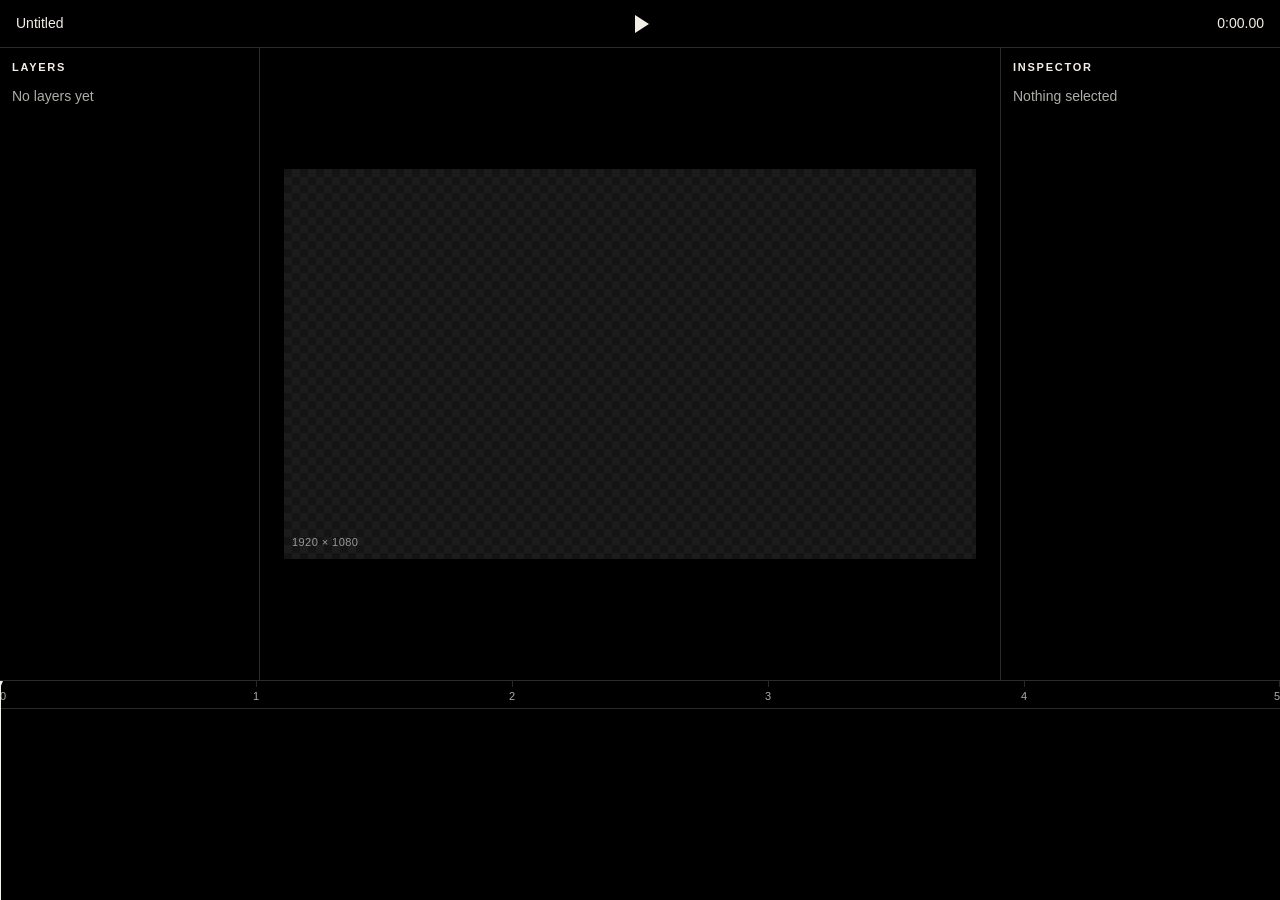
==== before-effects/index.html @ abf55a1f "Add the empty editing station so later tools have a frame. Co-authored-by: Cursor <cursoragent@curso" ====
<!DOCTYPE html>
<html lang="en">
<head>
  <meta charset="utf-8">
  <meta name="viewport" content="width=device-width, initial-scale=1">
  <title>Before Effects</title>
  <link rel="stylesheet" href="styles.css">
</head>
<body>
  <div class="station">
    <header class="topbar">
      <p class="name">Untitled</p>
      <button class="play" type="button" aria-label="Play">
        <svg viewBox="0 0 32 32" width="32" height="32" aria-hidden="true">
          <path d="M11 7 L25 16 L11 25 Z" fill="currentColor"></path>
        </svg>
      </button>
      <p class="time">0:00.00</p>
    </header>

    <aside class="panel layers is-selected" id="layers">
      <h2>Layers</h2>
      <p>No layers yet</p>
    </aside>

    <main class="stage">
      <div class="frame">
        <span class="size">1920 × 1080</span>
      </div>
    </main>

    <aside class="panel inspector" id="inspector">
      <h2>Inspector</h2>
      <p>Nothing selected</p>
    </aside>

    <section class="timeline" aria-label="Timeline">
      <div class="ruler">
        <div class="playhead"></div>
        <span class="tick tick-start" style="left: 0%">0</span>
        <span class="tick" style="left: 20%">1</span>
        <span class="tick" style="left: 40%">2</span>
        <span class="tick" style="left: 60%">3</span>
        <span class="tick" style="left: 80%">4</span>
        <span class="tick tick-end" style="left: 100%">5</span>
      </div>
    </section>

    <nav class="tabs" aria-label="Panels">
      <button class="tab is-selected" type="button" data-panel="layers">Layers</button>
      <button class="tab" type="button" data-panel="inspector">Inspector</button>
    </nav>
  </div>
  <script>
    const tabs = document.querySelectorAll(".tab");
    const panels = {
      layers: document.getElementById("layers"),
      inspector: document.getElementById("inspector")
    };

    tabs.forEach((tab) => {
      tab.addEventListener("click", () => {
        const name = tab.dataset.panel;
        tabs.forEach((item) => {
          item.classList.toggle("is-selected", item === tab);
        });
        Object.entries(panels).forEach(([key, panel]) => {
          panel.classList.toggle("is-selected", key === name);
        });
      });
    });
  </script>
</body>
</html>
---- before-effects/styles.css ----
* { box-sizing: border-box; }

html, body {
  margin: 0;
  height: 100%;
  background: #000;
  color: #f4efe6;
  font: 14px/1.4 "Avenir Next", "Segoe UI", sans-serif;
}

button, p, h2 { margin: 0; }

.station {
  display: grid;
  height: 100vh;
  overflow: hidden;
  background: #000;
  grid-template-columns: 260px minmax(0, 1fr) 280px;
  grid-template-rows: 48px minmax(0, 1fr) 220px;
  grid-template-areas:
    "top top top"
    "layers stage inspector"
    "timeline timeline timeline";
}

.topbar {
  grid-area: top;
  display: grid;
  grid-template-columns: 1fr auto 1fr;
  align-items: center;
  padding: 0 16px;
  border-bottom: 1px solid #2a2a2a;
}

.name { justify-self: start; }

.time {
  justify-self: end;
  font-variant-numeric: tabular-nums;
}

.play {
  width: 32px;
  height: 32px;
  padding: 0;
  border: 0;
  background: transparent;
  color: #f4efe6;
  cursor: pointer;
}

.panel {
  padding: 12px;
  min-height: 0;
  overflow: auto;
}

.layers {
  grid-area: layers;
  border-right: 1px solid #2a2a2a;
}

.inspector {
  grid-area: inspector;
  border-left: 1px solid #2a2a2a;
}

.panel h2 {
  font-size: 11px;
  font-weight: 600;
  letter-spacing: 0.16em;
  text-transform: uppercase;
}

.panel p {
  margin-top: 12px;
  color: rgba(244, 239, 230, 0.72);
}

.stage {
  grid-area: stage;
  container-type: size;
  display: grid;
  place-items: center;
  padding: 24px;
  min-width: 0;
  min-height: 0;
}

.frame {
  position: relative;
  width: min(100cqw, calc(100cqh * 16 / 9));
  aspect-ratio: 16 / 9;
  background-color: #141414;
  background-image:
    linear-gradient(45deg, #1c1c1c 25%, transparent 25%),
    linear-gradient(-45deg, #1c1c1c 25%, transparent 25%),
    linear-gradient(45deg, transparent 75%, #1c1c1c 75%),
    linear-gradient(-45deg, transparent 75%, #1c1c1c 75%);
  background-size: 16px 16px;
  background-position: 0 0, 0 8px, 8px -8px, -8px 0;
}

.size {
  position: absolute;
  left: 8px;
  bottom: 8px;
  font-size: 11px;
  letter-spacing: 0.04em;
  color: rgba(244, 239, 230, 0.6);
}

.timeline {
  grid-area: timeline;
  border-top: 1px solid #2a2a2a;
  min-width: 0;
}

.ruler {
  position: relative;
  height: 28px;
  border-bottom: 1px solid #2a2a2a;
}

.tick {
  position: absolute;
  top: 8px;
  transform: translateX(-50%);
  font-size: 11px;
  font-variant-numeric: tabular-nums;
  color: rgba(244, 239, 230, 0.72);
}

.tick::before {
  content: "";
  position: absolute;
  left: 50%;
  top: -8px;
  width: 1px;
  height: 6px;
  background: #2a2a2a;
}

.tick-start { transform: none; }
.tick-start::before { left: 0; }

.tick-end { transform: translateX(-100%); }
.tick-end::before { left: auto; right: 0; }

.playhead {
  position: absolute;
  z-index: 1;
  left: 0;
  top: 0;
  bottom: -192px;
  width: 1px;
  background: #f4efe6;
}

.playhead::before {
  content: "";
  position: absolute;
  top: 0;
  left: -3px;
  border-left: 3.5px solid transparent;
  border-right: 3.5px solid transparent;
  border-top: 7px solid #f4efe6;
}

.tabs { display: none; }

@media (max-width: 899px) {
  .station {
    grid-template-columns: minmax(0, 1fr);
    grid-template-rows: 48px 42vh 28vh auto minmax(0, 1fr);
    grid-template-areas:
      "top"
      "stage"
      "timeline"
      "tabs"
      "layers";
  }

  .panel { display: none; border: 0; }
  .panel.is-selected {
    display: block;
    grid-area: layers;
  }

  .tabs {
    grid-area: tabs;
    display: flex;
    border-top: 1px solid #2a2a2a;
  }

  .tab {
    flex: 1;
    height: 40px;
    border: 0;
    border-bottom: 1px solid #2a2a2a;
    background: #000;
    color: rgba(244, 239, 230, 0.55);
    font: inherit;
    letter-spacing: 0.16em;
    text-transform: uppercase;
    font-size: 11px;
    cursor: pointer;
  }

  .tab.is-selected {
    color: #f4efe6;
    box-shadow: inset 0 -1px 0 #f4efe6;
  }
}
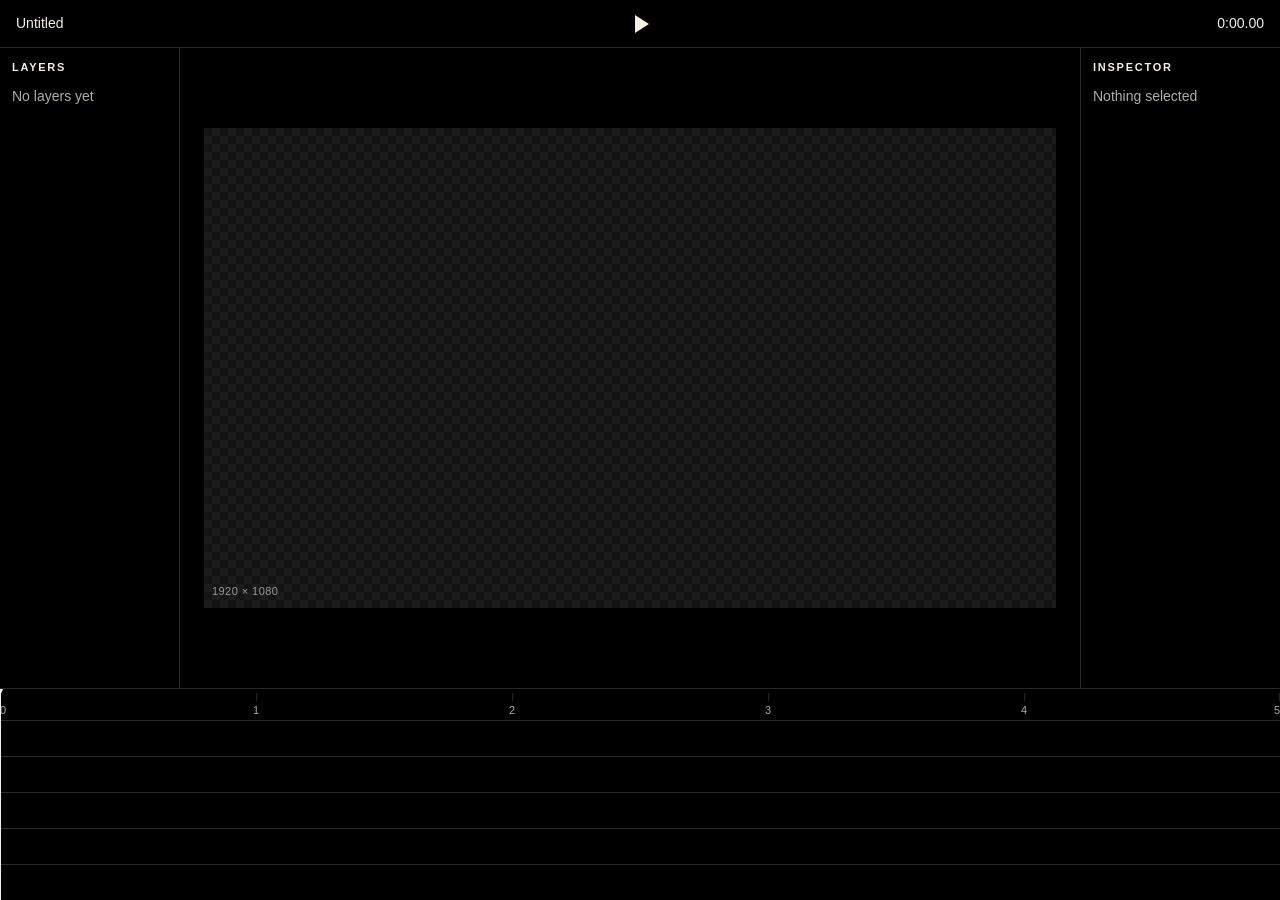
==== commit 489e2857: "Give the timeline room for several layer rows. Co-authored-by: Cursor <cursoragent@cursor.com>" ====
--- a/before-effects/index.html
+++ b/before-effects/index.html
@@ -35,14 +35,21 @@
     </aside>
 
     <section class="timeline" aria-label="Timeline">
+      <div class="playhead"></div>
       <div class="ruler">
-        <div class="playhead"></div>
         <span class="tick tick-start" style="left: 0%">0</span>
         <span class="tick" style="left: 20%">1</span>
         <span class="tick" style="left: 40%">2</span>
         <span class="tick" style="left: 60%">3</span>
         <span class="tick" style="left: 80%">4</span>
         <span class="tick tick-end" style="left: 100%">5</span>
+      </div>
+      <div class="tracks" aria-hidden="true">
+        <div class="track"></div>
+        <div class="track"></div>
+        <div class="track"></div>
+        <div class="track"></div>
+        <div class="track"></div>
       </div>
     </section>
 
--- a/before-effects/styles.css
+++ b/before-effects/styles.css
@@ -15,8 +15,8 @@
   height: 100vh;
   overflow: hidden;
   background: #000;
-  grid-template-columns: 260px minmax(0, 1fr) 280px;
-  grid-template-rows: 48px minmax(0, 1fr) 220px;
+  grid-template-columns: 180px minmax(0, 1fr) 200px;
+  grid-template-rows: 48px minmax(0, 1fr) 212px;
   grid-template-areas:
     "top top top"
     "layers stage inspector"
@@ -111,20 +111,39 @@
 }
 
 .timeline {
+  position: relative;
   grid-area: timeline;
+  display: flex;
+  flex-direction: column;
   border-top: 1px solid #2a2a2a;
   min-width: 0;
+  min-height: 0;
 }
 
 .ruler {
   position: relative;
-  height: 28px;
+  flex: none;
+  height: 32px;
   border-bottom: 1px solid #2a2a2a;
 }
 
+.tracks {
+  display: flex;
+  flex-direction: column;
+  flex: 1;
+  min-height: 0;
+}
+
+.track {
+  flex: 1;
+  border-bottom: 1px solid #2a2a2a;
+}
+
+.track:last-child { border-bottom: 0; }
+
 .tick {
   position: absolute;
-  top: 8px;
+  top: 14px;
   transform: translateX(-50%);
   font-size: 11px;
   font-variant-numeric: tabular-nums;
@@ -135,9 +154,9 @@
   content: "";
   position: absolute;
   left: 50%;
-  top: -8px;
+  top: -10px;
   width: 1px;
-  height: 6px;
+  height: 8px;
   background: #2a2a2a;
 }
 
@@ -152,7 +171,7 @@
   z-index: 1;
   left: 0;
   top: 0;
-  bottom: -192px;
+  bottom: 0;
   width: 1px;
   background: #f4efe6;
 }
@@ -172,7 +191,7 @@
 @media (max-width: 899px) {
   .station {
     grid-template-columns: minmax(0, 1fr);
-    grid-template-rows: 48px 42vh 28vh auto minmax(0, 1fr);
+    grid-template-rows: 48px minmax(0, 1fr) 212px auto auto;
     grid-template-areas:
       "top"
       "stage"
@@ -185,6 +204,7 @@
   .panel.is-selected {
     display: block;
     grid-area: layers;
+    max-height: 160px;
   }
 
   .tabs {
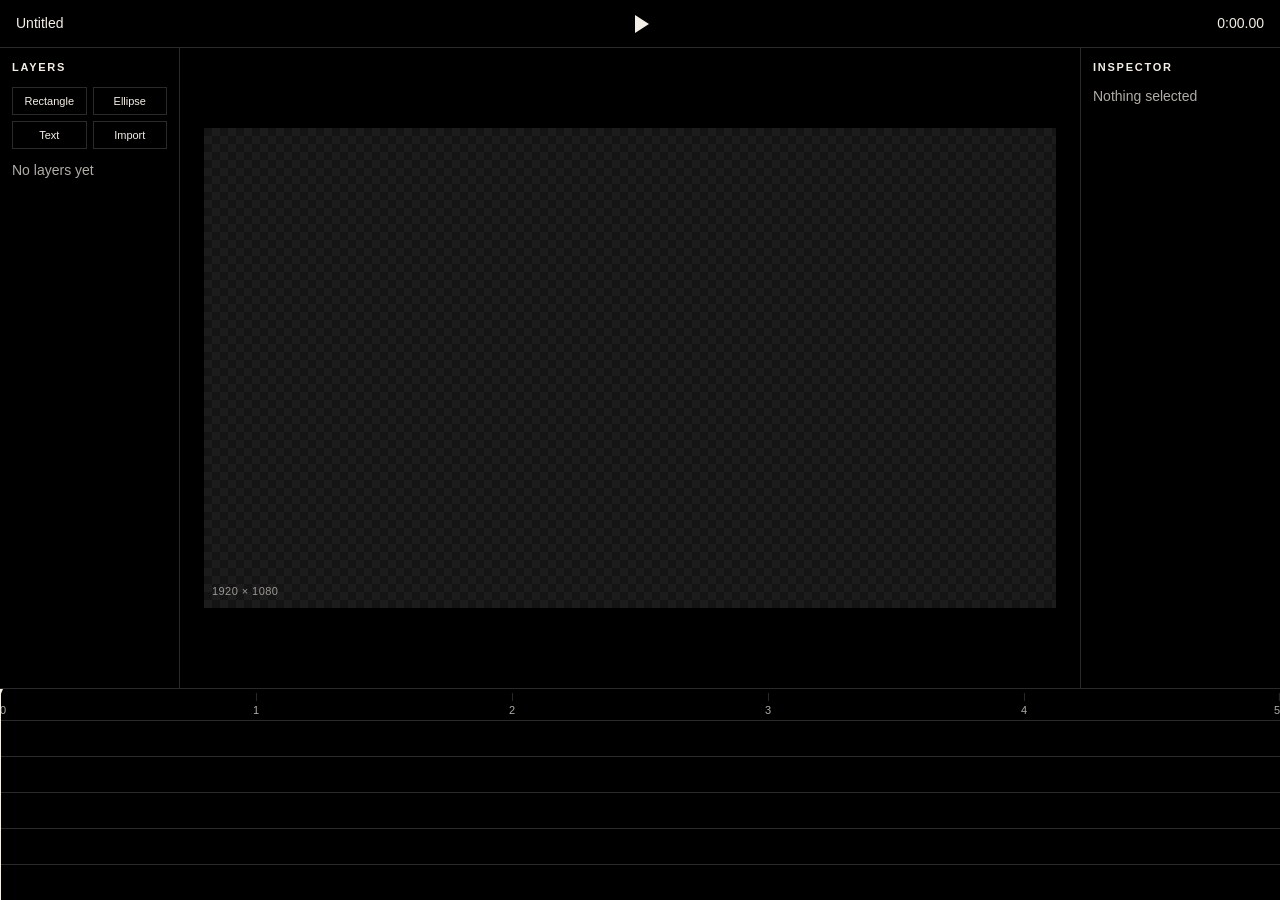
==== commit c57b1c3a: "Add a still picture with shapes, text, and imported media. Co-authored-by: Cursor <cursoragent@curso" ====
--- a/before-effects/index.html
+++ b/before-effects/index.html
@@ -10,28 +10,50 @@
   <div class="station">
     <header class="topbar">
       <p class="name">Untitled</p>
-      <button class="play" type="button" aria-label="Play">
-        <svg viewBox="0 0 32 32" width="32" height="32" aria-hidden="true">
+      <button class="play" id="play" type="button" aria-label="Play">
+        <svg class="triangle" viewBox="0 0 32 32" width="32" height="32" aria-hidden="true">
           <path d="M11 7 L25 16 L11 25 Z" fill="currentColor"></path>
         </svg>
+        <svg class="pause" viewBox="0 0 32 32" width="32" height="32" aria-hidden="true">
+          <path d="M10 7 H14 V25 H10 Z M18 7 H22 V25 H18 Z" fill="currentColor"></path>
+        </svg>
       </button>
-      <p class="time">0:00.00</p>
+      <p class="time" id="time">0:00.00</p>
     </header>
 
     <aside class="panel layers is-selected" id="layers">
       <h2>Layers</h2>
-      <p>No layers yet</p>
+      <div class="add-grid">
+        <button type="button" data-add="rectangle">Rectangle</button>
+        <button type="button" data-add="ellipse">Ellipse</button>
+        <button type="button" data-add="text">Text</button>
+        <button type="button" id="import-button">Import</button>
+      </div>
+      <input id="import-input" type="file" hidden accept=".png,.jpg,.jpeg,.webp,.gif,.mp4,.webm,.mov,image/png,image/jpeg,image/webp,image/gif,video/mp4,video/webm,video/quicktime">
+      <p id="layer-empty">No layers yet</p>
+      <div class="layer-list" id="layer-list"></div>
     </aside>
 
     <main class="stage">
       <div class="frame">
+        <canvas id="picture" aria-label="Picture"></canvas>
         <span class="size">1920 × 1080</span>
       </div>
     </main>
 
     <aside class="panel inspector" id="inspector">
       <h2>Inspector</h2>
-      <p>Nothing selected</p>
+      <p id="inspector-empty">Nothing selected</p>
+      <form class="inspector-form" id="inspector-form" hidden>
+        <label>X <input id="field-x" type="number" step="1"></label>
+        <label>Y <input id="field-y" type="number" step="1"></label>
+        <label>Scale <input id="field-scale" type="number" step="0.01" min="0.05"></label>
+        <label>Rotation <input id="field-rotation" type="number" step="1"></label>
+        <label>Opacity <input id="field-opacity" type="number" step="0.01" min="0" max="1"></label>
+        <label>Fill <input id="field-fill" type="color" value="#ffffff"></label>
+        <label>Text <input id="field-text" type="text"></label>
+        <label>Font size <input id="field-font-size" type="number" step="1" min="1"></label>
+      </form>
     </aside>
 
     <section class="timeline" aria-label="Timeline">
@@ -58,24 +80,6 @@
       <button class="tab" type="button" data-panel="inspector">Inspector</button>
     </nav>
   </div>
-  <script>
-    const tabs = document.querySelectorAll(".tab");
-    const panels = {
-      layers: document.getElementById("layers"),
-      inspector: document.getElementById("inspector")
-    };
-
-    tabs.forEach((tab) => {
-      tab.addEventListener("click", () => {
-        const name = tab.dataset.panel;
-        tabs.forEach((item) => {
-          item.classList.toggle("is-selected", item === tab);
-        });
-        Object.entries(panels).forEach(([key, panel]) => {
-          panel.classList.toggle("is-selected", key === name);
-        });
-      });
-    });
-  </script>
+  <script type="module" src="app.js"></script>
 </body>
 </html>
--- a/before-effects/styles.css
+++ b/before-effects/styles.css
@@ -8,7 +8,7 @@
   font: 14px/1.4 "Avenir Next", "Segoe UI", sans-serif;
 }
 
-button, p, h2 { margin: 0; }
+button, p, h2, input { margin: 0; }
 
 .station {
   display: grid;
@@ -49,6 +49,11 @@
   cursor: pointer;
 }
 
+.play svg { display: block; }
+.play .pause,
+.play.is-playing .triangle { display: none; }
+.play.is-playing .pause { display: block; }
+
 .panel {
   padding: 12px;
   min-height: 0;
@@ -76,6 +81,107 @@
   margin-top: 12px;
   color: rgba(244, 239, 230, 0.72);
 }
+
+.add-grid {
+  display: grid;
+  grid-template-columns: 1fr 1fr;
+  gap: 6px;
+  margin-top: 12px;
+}
+
+.add-grid button {
+  height: 28px;
+  padding: 0 4px;
+  border: 1px solid #2a2a2a;
+  background: #000;
+  color: #f4efe6;
+  font: 11px/1 "Avenir Next", "Segoe UI", sans-serif;
+  cursor: pointer;
+}
+
+.layer-list {
+  display: flex;
+  flex-direction: column;
+  gap: 2px;
+  margin-top: 12px;
+}
+
+.layer-row {
+  display: grid;
+  grid-template-columns: 22px minmax(0, 1fr);
+  gap: 4px;
+  align-items: center;
+  min-height: 28px;
+  padding: 0 4px;
+  border: 1px solid transparent;
+  cursor: grab;
+}
+
+.layer-row.is-selected {
+  border-color: #2a2a2a;
+  background: #141414;
+}
+
+.layer-name {
+  overflow: hidden;
+  text-overflow: ellipsis;
+  white-space: nowrap;
+  font-size: 13px;
+}
+
+.layer-row input.layer-name {
+  width: 100%;
+  padding: 0;
+  border: 0;
+  background: transparent;
+  color: inherit;
+  font: inherit;
+}
+
+.eye {
+  width: 22px;
+  height: 22px;
+  padding: 0;
+  border: 0;
+  background: transparent;
+  color: #f4efe6;
+  cursor: pointer;
+  font-size: 12px;
+}
+
+.eye[aria-pressed="false"] { color: rgba(244, 239, 230, 0.35); }
+
+.inspector-form {
+  display: grid;
+  gap: 8px;
+  margin-top: 12px;
+}
+
+.inspector-form[hidden] { display: none; }
+
+.inspector-form label[hidden] { display: none; }
+
+.inspector-form label {
+  display: grid;
+  gap: 2px;
+  font-size: 11px;
+  letter-spacing: 0.08em;
+  text-transform: uppercase;
+  color: rgba(244, 239, 230, 0.72);
+}
+
+.inspector-form input {
+  width: 100%;
+  height: 28px;
+  padding: 0 6px;
+  border: 1px solid #2a2a2a;
+  background: #000;
+  color: #f4efe6;
+  color-scheme: dark;
+  font: 13px/1 "Avenir Next", "Segoe UI", sans-serif;
+}
+
+.inspector-form input[type="color"] { padding: 2px; }
 
 .stage {
   grid-area: stage;
@@ -101,13 +207,23 @@
   background-position: 0 0, 0 8px, 8px -8px, -8px 0;
 }
 
+#picture {
+  position: absolute;
+  inset: 0;
+  width: 100%;
+  height: 100%;
+  touch-action: none;
+}
+
 .size {
   position: absolute;
+  z-index: 1;
   left: 8px;
   bottom: 8px;
   font-size: 11px;
   letter-spacing: 0.04em;
   color: rgba(244, 239, 230, 0.6);
+  pointer-events: none;
 }
 
 .timeline {
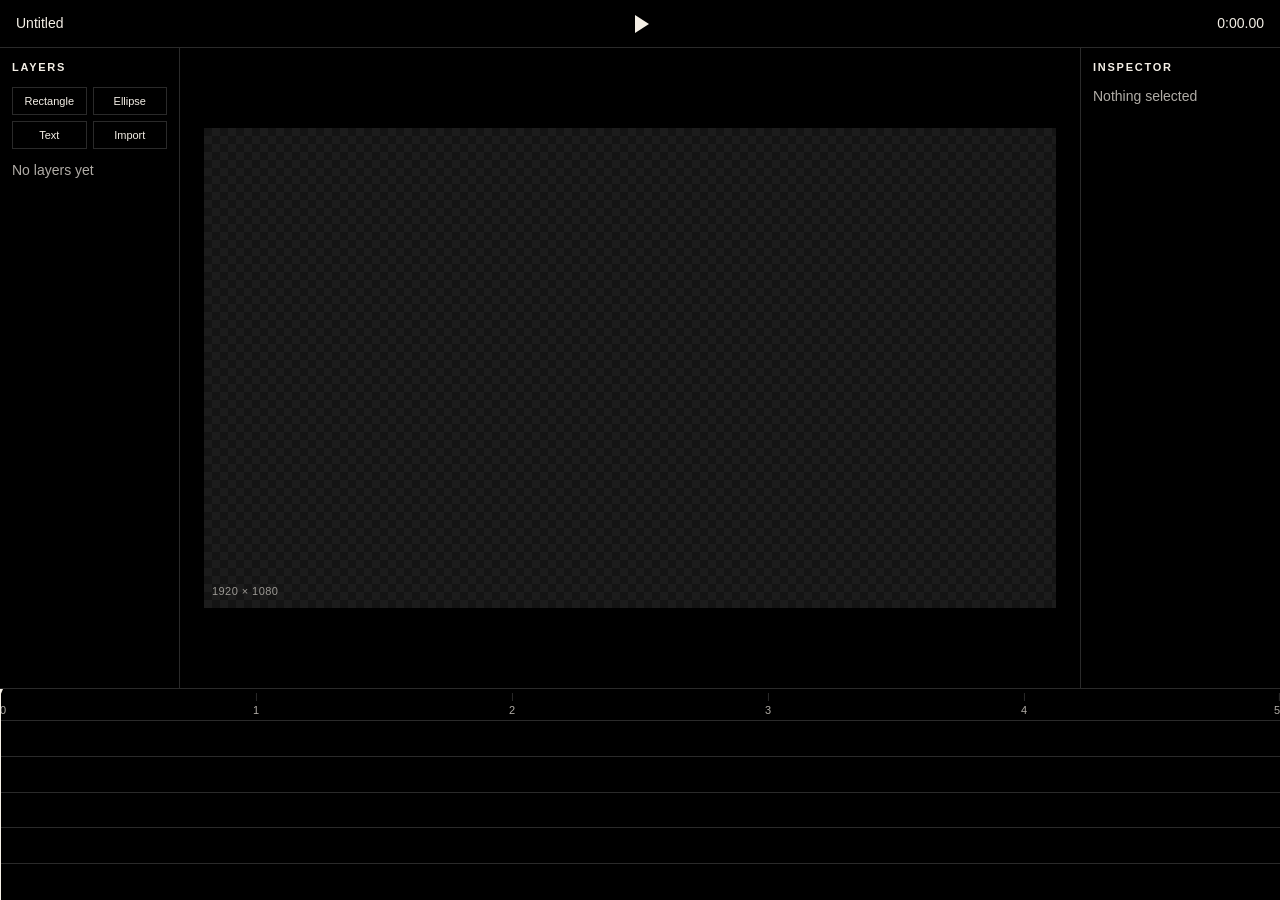
==== commit 2e4200b5: "Show each new layer as a clip on the timeline. Co-authored-by: Cursor <cursoragent@cursor.com>" ====
--- a/before-effects/index.html
+++ b/before-effects/index.html
@@ -57,7 +57,7 @@
     </aside>
 
     <section class="timeline" aria-label="Timeline">
-      <div class="playhead"></div>
+      <div class="playhead" id="playhead"></div>
       <div class="ruler">
         <span class="tick tick-start" style="left: 0%">0</span>
         <span class="tick" style="left: 20%">1</span>
@@ -66,7 +66,7 @@
         <span class="tick" style="left: 80%">4</span>
         <span class="tick tick-end" style="left: 100%">5</span>
       </div>
-      <div class="tracks" aria-hidden="true">
+      <div class="tracks" id="tracks">
         <div class="track"></div>
         <div class="track"></div>
         <div class="track"></div>
--- a/before-effects/styles.css
+++ b/before-effects/styles.css
@@ -248,14 +248,42 @@
   flex-direction: column;
   flex: 1;
   min-height: 0;
+  overflow: auto;
 }
 
 .track {
-  flex: 1;
+  position: relative;
+  flex: 1 0 32px;
+  min-height: 32px;
   border-bottom: 1px solid #2a2a2a;
 }
 
 .track:last-child { border-bottom: 0; }
+
+.tracks.has-layers .track { flex: 0 0 32px; }
+
+.clip {
+  position: absolute;
+  top: 4px;
+  bottom: 4px;
+  padding: 0 8px;
+  border: 1px solid rgba(244, 239, 230, 0.72);
+  background: #1c1c1c;
+  color: #f4efe6;
+  font: 11px/22px "Avenir Next", "Segoe UI", sans-serif;
+  text-align: left;
+  overflow: hidden;
+  text-overflow: ellipsis;
+  white-space: nowrap;
+  cursor: pointer;
+}
+
+.track.is-selected .clip {
+  border-color: #f4efe6;
+  background: #2a2a2a;
+}
+
+.clip.is-hidden { opacity: 0.4; }
 
 .tick {
   position: absolute;
@@ -284,7 +312,7 @@
 
 .playhead {
   position: absolute;
-  z-index: 1;
+  z-index: 2;
   left: 0;
   top: 0;
   bottom: 0;
